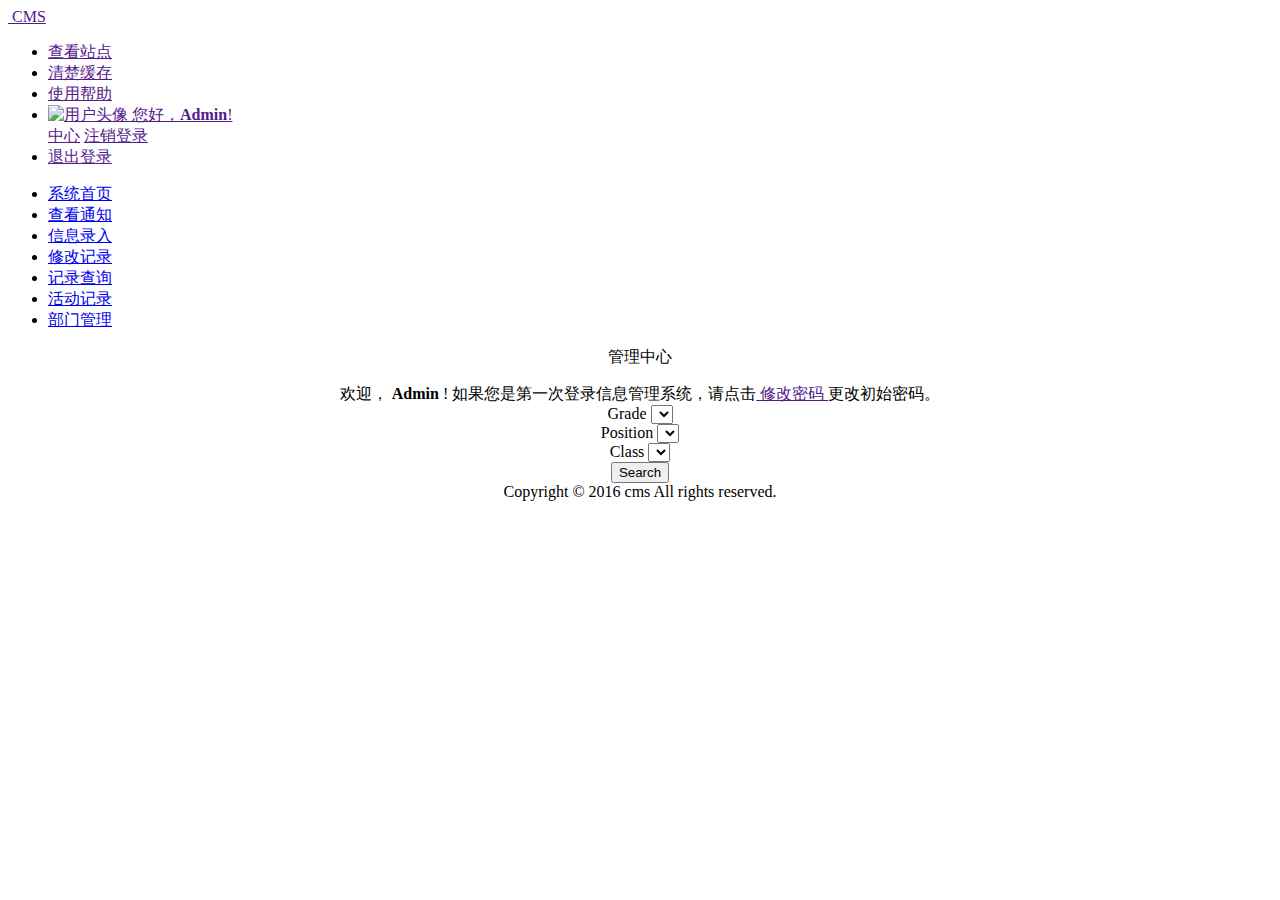
==== Application/Home/View/Department/input.html @ e0b27bc7 "new" ====
<!DOCTYPE html>
<html>
  <head>
    <base href="<%=basePath%>">
    
    <title>CompanyManagementSystem</title>
  <meta charset="utf-8"> 
  <meta http-equiv="pragma" content="no-cache">
  <meta http-equiv="cache-control" content="no-cache">
  <meta http-equiv="expires" content="0">    
  <meta http-equiv="keywords" content="keyword1,keyword2,keyword3">
  <meta http-equiv="description" content="This is my page">
  <link rel="stylesheet" type="text/css" href="__PUBLIC__/Department/css/index.css">
  <link rel="stylesheet" type="text/css" href="__PUBLIC__/Department/css/font-awesome.css">
  <script src="__PUBLIC__/Department/Js/jquery1.9.js"></script>
  <script src="__PUBLIC__/Department/Js/input.js"></script>
  </head>
  
  <body>
       <header>
         <!-- logo -->
         <a href="" class="logo">
           <i class="fa fa-skyatlas fa-lg" style="color: #fff;"></i> &nbsp;CMS
           </a>
          <ul>
            <li><a href="">查看站点</a></li>
            <li><a href="">清楚缓存</a></li>
            <li><a href="">使用帮助</a></li>
            <li class="user">
              <a href="">
                <img src="__PUBLIC__/Department/Img/avtar.png" alt="用户头像"/>
                <span>您好，<strong>Admin</strong>!</span>
              </a>
              <!-- 下拉菜单 -->
              <div class="dropDown">
                <a href="">中心</a>
                <a href="">注销登录</a>
              </div>
            </li>
            <li><a href="">退出登录</a></li>
          </ul>
       </header>

       <div class="leftBar">
          <ul>
            <li class="active"><a href="../Department/index"><i class="fa fa-home fa-lg  fa-fw"></i>系统首页</a></li>
            <li><a href="../Department/notice"><i class="fa fa-graduation-cap fa-lg  fa-fw"></i>查看通知</a></li>
            <li><a href="../Department/input"><i class="fa fa-file-text-o fa-lg  fa-fw"></i>信息录入</a></li>
            <li><a href="../Department/modify"><i class="fa fa-user fa-lg  fa-fw"></i>修改记录</a></li>
            <li><a href="../Department/query"><i class="fa fa-cog fa-lg  fa-fw"></i>记录查询</a></li>
            <li><a href="../Department/record"><i class="fa fa-refresh fa-lg  fa-fw"></i>活动记录</a></li>
            <li><a href="../Department/manage"><i class="fa fa-refresh fa-lg  fa-fw"></i>部门管理</a></li>
          </ul>
       </div><!-- leftBar -->
       
       <div class="main" style="text-align: center;">
          <p class="url"> 管理中心</p>
          <div class="container">
            <div class="alert">欢迎，<strong> Admin </strong>! 如果您是第一次登录信息管理系统，请点击<a href=""> 修改密码 </a>更改初始密码。<i class="fa fa-close fa-lg"></i>
            </div><!-- alert -->
            <div class="tableinput">
                <div class="tableheader">
                  <div class="grade sel">
                    <span class="title">Grade</span>
                    <select id="grade">
                    </select>
                  </div>
                  <div class="place sel">
                    <span class="title">Position</span>
                    <select id="place">
                    </select>
                  </div>
                  <div class="class sel">
                    <span class="title">Class</span>
                    <select id="class">
                    </select>
                  </div>
                  <button id="sure">Search</button>
                </div>
            </div>
          </div><!-- container -->
          
          <footer>
            Copyright © 2016 cms All rights reserved. 
          </footer>
       </div><!-- main -->
  </body>
</html>
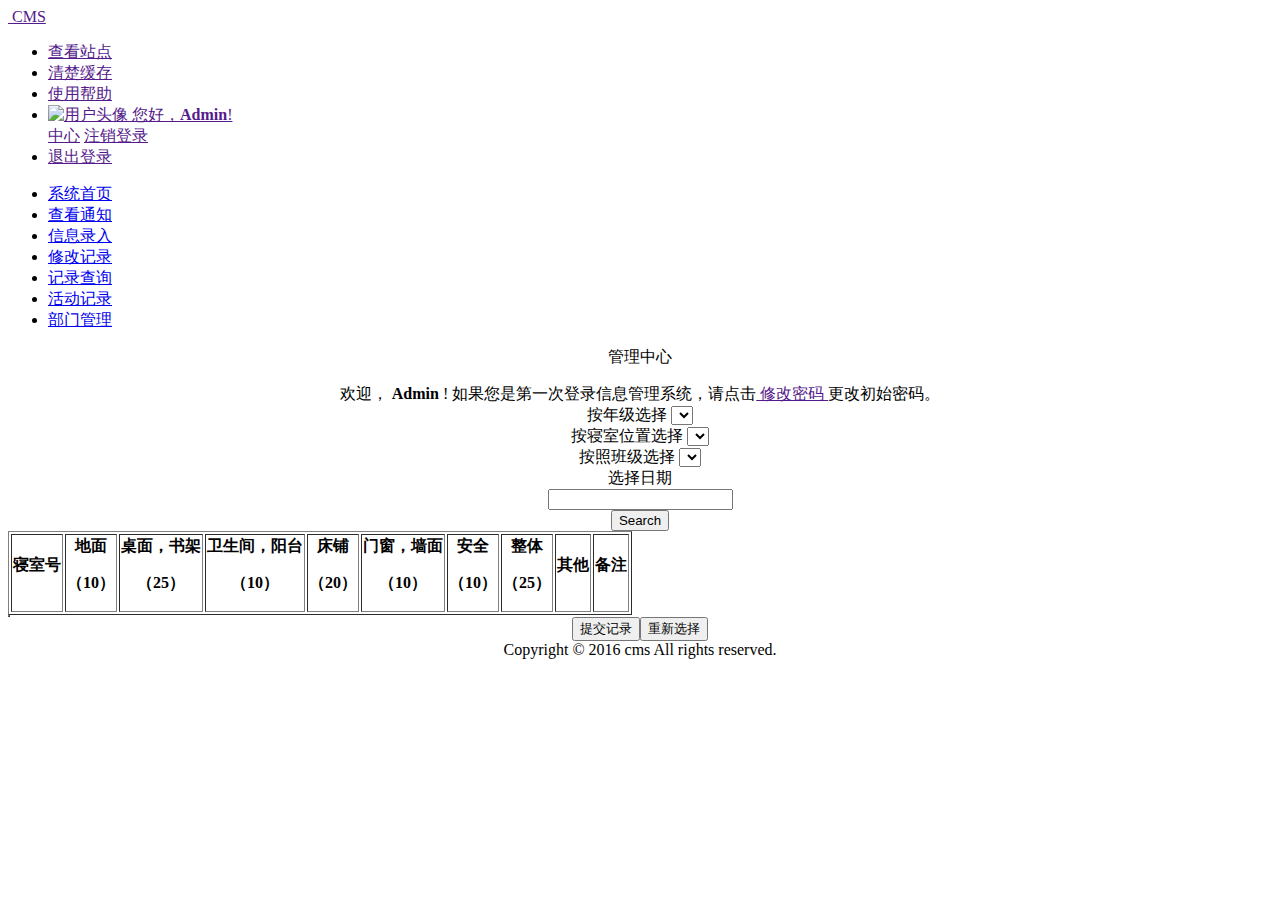
==== commit d604b3cb: "嘿嘿嘿" ====
--- a/Application/Home/View/Department/input.html
+++ b/Application/Home/View/Department/input.html
@@ -10,9 +10,12 @@
   <meta http-equiv="expires" content="0">    
   <meta http-equiv="keywords" content="keyword1,keyword2,keyword3">
   <meta http-equiv="description" content="This is my page">
+   <script src="__PUBLIC__/Department/Js/jquery1.9.js"></script>
+  <link rel="stylesheet" href="__PUBLIC__/Department/css/jquery.datetimepicker.css">
+  <script src="__PUBLIC__/Department/Js/jquery.datetimepicker.full.js"></script>
   <link rel="stylesheet" type="text/css" href="__PUBLIC__/Department/css/index.css">
   <link rel="stylesheet" type="text/css" href="__PUBLIC__/Department/css/font-awesome.css">
-  <script src="__PUBLIC__/Department/Js/jquery1.9.js"></script>
+  
   <script src="__PUBLIC__/Department/Js/input.js"></script>
   </head>
   
@@ -61,23 +64,51 @@
             <div class="tableinput">
                 <div class="tableheader">
                   <div class="grade sel">
-                    <span class="title">Grade</span>
+                    <span class="title">按年级选择</span>
                     <select id="grade">
                     </select>
                   </div>
                   <div class="place sel">
-                    <span class="title">Position</span>
+                    <span class="title">按寝室位置选择</span>
                     <select id="place">
                     </select>
                   </div>
                   <div class="class sel">
-                    <span class="title">Class</span>
+                    <span class="title">按照班级选择</span>
                     <select id="class">
                     </select>
                   </div>
+                  <div class="time sel">
+                    <span class="title">选择日期</span>
+                    <div class="class sel">
+                   <input id="datetimepicker" type="text" >
+                  </div>
+                  </div>
                   <button id="sure">Search</button>
                 </div>
+                <div class="tablemain">
+                   <table border='1' cellpadding='1'>
+                      <tr>
+                        <th class='head'>寝室号<p class='score'></p></th>
+                        <th class='head'>地面<p class='score'>（10）</p></th>
+                        <th class='head'>桌面，书架<p class='score'>（25）</p></th>
+                        <th class='head'>卫生间，阳台<p class='score'>（10）</p></th>
+                        <th class='head'>床铺<p class='score'>（20）</p></th>
+                        <th class='head'>门窗，墙面<p class='score'>（10）</p></th>
+                        <th class='head'>安全<p class='score'>（10）</p></th>
+                        <th class='head'>整体<p class='score'>（25）</p></th>
+                        <th class='head'>其他<p class='score'></p></th>
+                        <th class='head'>备注<p class='score'></p></th>
+                      </tr> 
+                  </table>
+                  <table border='1' cellpadding='1' id="tablehead">
+                  </table>
+                  <div class="controller">
+                      <button id='submit' class='but'>提交记录</button><button id='reset' class='re'>重新选择</button>
+                  </div>
+              </div>
             </div>
+            <div class="block"></div>
           </div><!-- container -->
           
           <footer>
